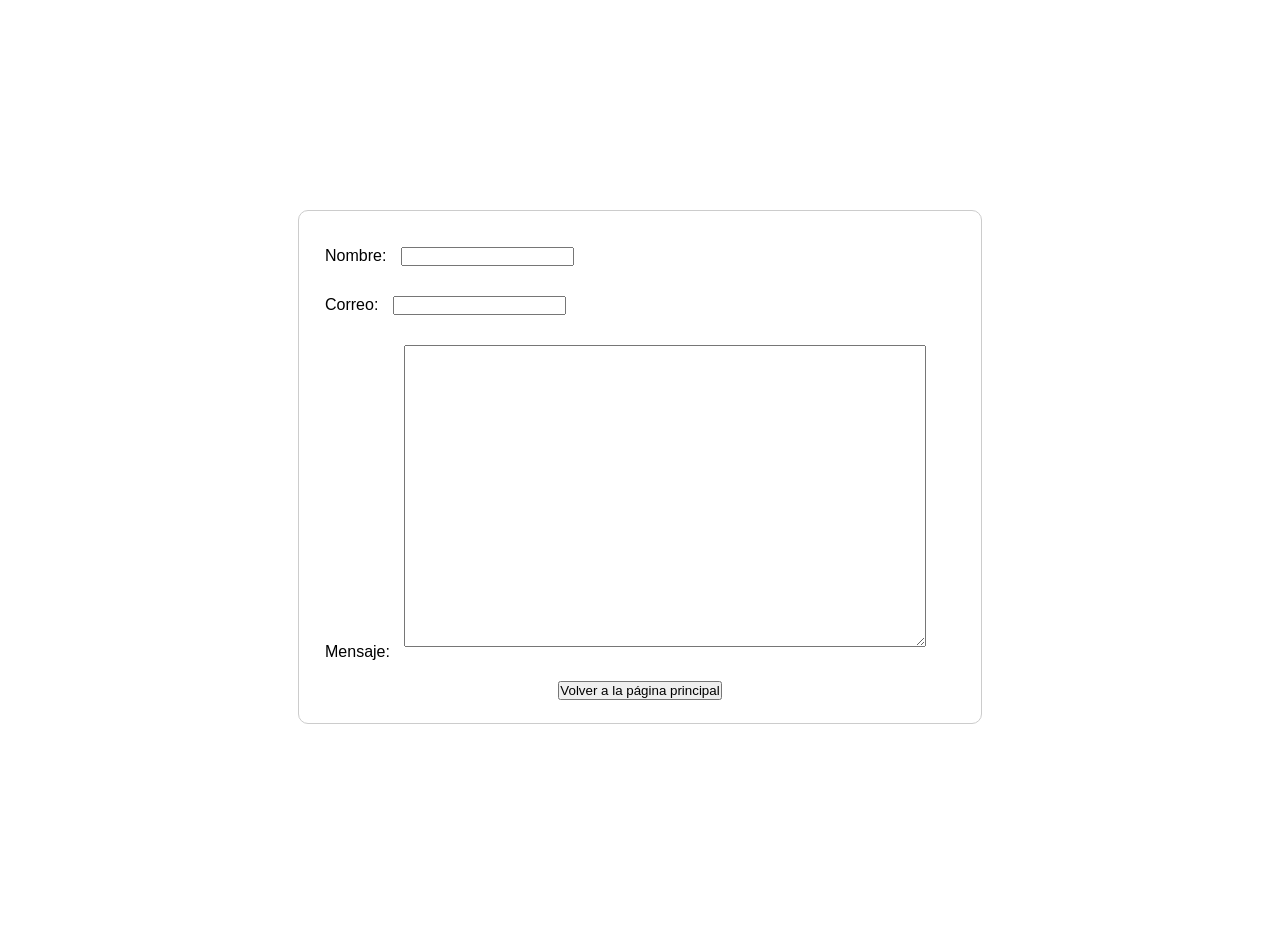
==== contacto.html @ a91ab16c "Examen Eduardo Romero Ortega" ====
<!DOCTYPE html>
<html lang="en">
<head>
    <meta charset="UTF-8">
    <meta http-equiv="X-UA-Compatible" content="IE=edge">
    <meta name="viewport" content="width=device-width, initial-scale=1.0">
    <link rel="stylesheet" href="/styles.css">
    <title>Contacto</title>
</head>
<body>
    <form action="index.html">
        <ul>
         <li>
           <label for="nombre">Nombre:</label>
           <input type="text" id="nombre" name="nombreu" />
         </li>
         <li>
           <label for="correo">Correo:</label>
           <input type="email" id="correo" name="correou" />
         </li>
         <li>
           <label for="mensaje">Mensaje:</label>
           <textarea id="mensaje" name="mensajeu"></textarea>
         </li>
         <li class="boton">
            <button type="submit">Volver a la p&aacute;gina principal</button>
          </li>
          </ul>
    </form>
</body>
</html>
---- styles.css ----
* {
    margin:10px 5px;
    padding:0px 0px;
}
.logo{
    height: auto; 
    width: auto; 
    max-width: 100px; 
    max-height: 100px;
}

.imagenes{
    height: auto; 
    width: auto; 
    width: 300px; 
    height: 300px;
}


.menu-nav {
    margin-left: 260px;
    font-family:sans-serif;
    font-weight: bolder;
}

.navegacion{
    list-style:none;
}

.navegacion > li {
    float:left;
}
.navegacion li a {
    margin-top: 30px;
    color:#4B4B4B;
    text-decoration:none;
    padding:10px 12px;
    display:block;
}

.navegacion li a:hover {
    color: #CB2121;
}

.tarjetas {
    text-align: center;
    font-family: sans-serif;
    font-weight: bolder;
    margin-left: 145px;
    padding: 0px 25px;
    display: inline-block;
    box-shadow: 0 4px 8px 0 rgba(0,0,0,0.2);
    transition: 0.3s;
    width: 20%;
  }
  
  .tarjetas:hover {
    box-shadow: 0 8px 16px 0 rgba(0,0,0,0.2);
  }
  
  .container {
    padding: 2px 16px;
  }

  form {
    margin: 200px auto;
    width: 650px;
    height: 480px;
    padding: 1em;
    border: 1px solid #CCC;
    border-radius: 10px;
    font-family: sans-serif;
  }

  ul {
    list-style: none;
    padding: 0;
    margin: 0;
  }

textarea{
    width: 520px;
    height: 300px;
}
.boton{
    text-align: center;
    border-radius: 5px;
}
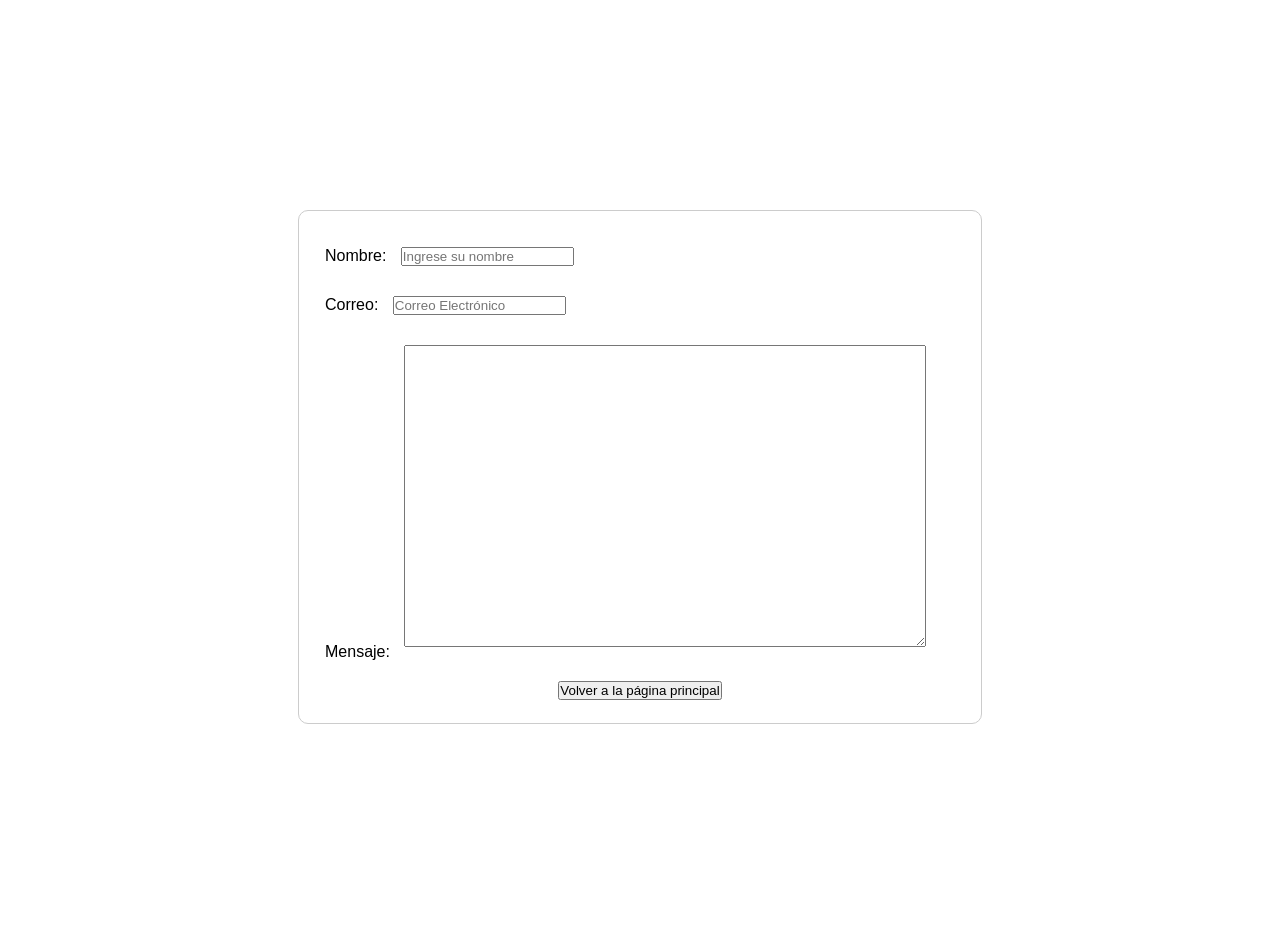
==== commit a4e7f4c4: "Ultima modificación, Examen Eduardo Romero" ====
--- a/contacto.html
+++ b/contacto.html
@@ -12,11 +12,11 @@
         <ul>
          <li>
            <label for="nombre">Nombre:</label>
-           <input type="text" id="nombre" name="nombreu" />
+           <input type="text" id="nombre" name="nombreu" required placeholder="Ingrese su nombre"/>
          </li>
          <li>
            <label for="correo">Correo:</label>
-           <input type="email" id="correo" name="correou" />
+           <input type="email" id="correo" name="correou" placeholder="Correo Electrónico"/>
          </li>
          <li>
            <label for="mensaje">Mensaje:</label>
